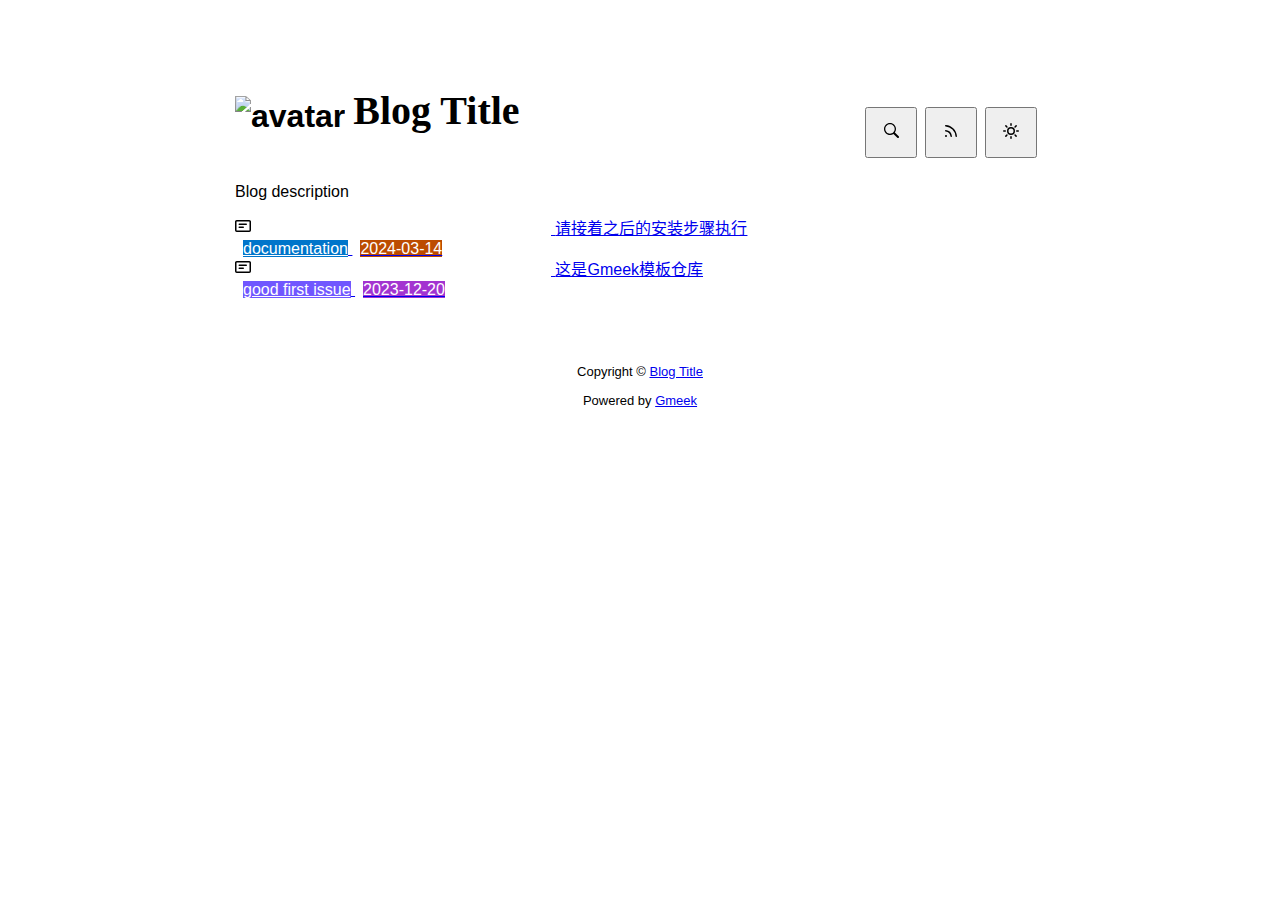
==== docs/index.html @ 093ffe14 "Initial commit" ====
<!DOCTYPE html>
<html data-color-mode="light" data-dark-theme="dark" data-light-theme="light" lang="zh-CN">
<head>
    <meta content="text/html; charset=utf-8" http-equiv="content-type" />
    <meta name="viewport" content="width=device-width,initial-scale=1.0">
    <meta http-equiv="X-UA-Compatible" content="IE=edge">
    <link href="//cdn.staticfile.org/Primer/21.0.7/primer.css" rel="stylesheet" />
    <link rel="icon" href="https://github.githubassets.com/favicons/favicon.svg">
    <script>
        if(localStorage.getItem("meek_theme")==null){}
        else if(localStorage.getItem("meek_theme")=="dark"){document.getElementsByTagName("html")[0].attributes.getNamedItem("data-color-mode").value="dark";}
        else if(localStorage.getItem("meek_theme")=="light"){document.getElementsByTagName("html")[0].attributes.getNamedItem("data-color-mode").value="light";}
    </script>
    
<meta name="description" content="Blog description">
<title>Blog Title</title>

</head>
<style>
body{box-sizing: border-box;min-width: 200px;max-width: 900px;margin: 20px auto;padding: 45px;font-size: 16px;font-family: sans-serif;line-height: 1.25;}
#header{display:flex;padding-bottom:8px;border-bottom: 1px solid var(--borderColor-muted, var(--color-border-muted));margin-bottom: 16px;}
#footer {margin-top:64px; text-align: center;font-size: small;}

</style>

<style>
.avatar {transition: 0.8s;width:64px;height:64px;object-fit: cover;}
.avatar:hover{transform: scale(1.15) rotate(360deg);}
#header h1 a{color:inherit;text-decoration:none;vertical-align: bottom;font-size:40px;font-family:Monaco;margin-left:8px;}
.title-right{display:flex;margin:auto 0 0 auto;}
.title-right button{margin-right:8px;padding:16px;}
.title-right .circle{padding: 14px 16px;}

.SideNav{min-width: 360px;}
.SideNav-icon{margin-right: 16px}
.SideNav-item .Label{color: #fff;margin-left:8px;}
.d-flex{min-width:0;}
.listTitle{overflow:hidden;white-space:nowrap;text-overflow: ellipsis;max-width: 100%;}
.listLabels{white-space:nowrap;}
.listLabels object{max-height:16px;max-width:24px;}

@media (max-width: 600px) {
    body {padding: 8px;}
    .avatar {width:40px;height:40px;}
    .blogTitle{display:none;}
    #buttonRSS{display:none;}
    .LabelTime{display:none;}
}
</style>


<body>
    <div id="header">
<h1>
    <img src="https://github.githubassets.com/favicons/favicon.svg" class="avatar circle" id="avatarImg" alt="avatar"><a class="blogTitle">Blog Title</a></h1>
<div class="title-right">
    <a href="https://Meekdai.github.io/Gmeek-template/tag.html"><button id="buttonSearch" class="btn btn-invisible circle" title="搜索">
        <svg class="octicon" width="16" height="16" >
            <path id="pathSearch" fill-rule="evenodd"></path>
        </svg>
    </button></a>
    
    <a href="https://Meekdai.github.io/Gmeek-template/rss.xml" target="_blank"><button id="buttonRSS" class="btn btn-invisible circle" title="RSS">
        <svg class="octicon" width="16" height="16" >
            <path id="pathRSS" fill-rule="evenodd"></path>
        </svg>
    </button></a>
    <button class="btn btn-invisible circle" onclick="modeSwitch()" title="切换主题">
        <svg class="octicon" width="16" height="16" >
            <path id="themeSwitch" fill-rule="evenodd"></path>
        </svg>
    </button>
</div>
</div>
    <div id="content">
<div style="margin-bottom: 16px;">Blog description</div>
<nav class="SideNav border">
<a class="SideNav-item d-flex flex-items-center flex-justify-between" href="post/qing-jie-zhao-zhi-hou-de-an-zhuang-bu-zou-zhi-xing.html">
    <div class="d-flex flex-items-center">
        <svg class="SideNav-icon octicon" style="witdh:16px;height:16px"><path class="svgTop0" d=""></path>
        </svg>
        <span class="listTitle">请接着之后的安装步骤执行</span>
    </div>
    <div class="listLabels">
        
        <span class="Label LabelName" style="background-color:#0075ca"><object><a style="color:#fff" href="https://Meekdai.github.io/Gmeek-template/tag.html#documentation">documentation</a></object></span>
        <span class="Label LabelTime" style="background-color:#bc4c00">2024-03-14</span>
    </div>
</a><a class="SideNav-item d-flex flex-items-center flex-justify-between" href="post/zhe-shi-Gmeek-mo-ban-cang-ku.html">
    <div class="d-flex flex-items-center">
        <svg class="SideNav-icon octicon" style="witdh:16px;height:16px"><path class="svgTop0" d=""></path>
        </svg>
        <span class="listTitle">这是Gmeek模板仓库</span>
    </div>
    <div class="listLabels">
        
        <span class="Label LabelName" style="background-color:#7057ff"><object><a style="color:#fff" href="https://Meekdai.github.io/Gmeek-template/tag.html#good first issue">good first issue</a></object></span>
        <span class="Label LabelTime" style="background-color:#A333D0">2023-12-20</span>
    </div>
</a>
</nav>
</div>
    <div id="footer">Copyright © <span id="year"></span><a href="https://Meekdai.github.io/Gmeek-template"> Blog Title </a>
<p>
<span id="runday"></span>Powered by <a href="https://meekdai.com/Gmeek.html" target="_blank">Gmeek</a>
</p>

<script>
if(""!=""){
    var now=new Date();
    var startSite=new Date("");
    var diff=now.getTime()-startSite.getTime();
    var diffDay=Math.floor(diff/(1000*60*60*24));
    document.getElementById("year").innerHTML=now.getFullYear();
    if(""!=""){document.getElementById("runday").innerHTML=" • "+"网站运行"+diffDay+"天"+" • ";}
    else{document.getElementById("runday").innerHTML="网站运行"+diffDay+"天"+" • ";}
}
</script>
</div>
</body>
<script>
var IconList={'post': 'M0 3.75C0 2.784.784 2 1.75 2h12.5c.966 0 1.75.784 1.75 1.75v8.5A1.75 1.75 0 0 1 14.25 14H1.75A1.75 1.75 0 0 1 0 12.25Zm1.75-.25a.25.25 0 0 0-.25.25v8.5c0 .138.112.25.25.25h12.5a.25.25 0 0 0 .25-.25v-8.5a.25.25 0 0 0-.25-.25ZM3.5 6.25a.75.75 0 0 1 .75-.75h7a.75.75 0 0 1 0 1.5h-7a.75.75 0 0 1-.75-.75Zm.75 2.25h4a.75.75 0 0 1 0 1.5h-4a.75.75 0 0 1 0-1.5Z', 'link': 'm7.775 3.275 1.25-1.25a3.5 3.5 0 1 1 4.95 4.95l-2.5 2.5a3.5 3.5 0 0 1-4.95 0 .751.751 0 0 1 .018-1.042.751.751 0 0 1 1.042-.018 1.998 1.998 0 0 0 2.83 0l2.5-2.5a2.002 2.002 0 0 0-2.83-2.83l-1.25 1.25a.751.751 0 0 1-1.042-.018.751.751 0 0 1-.018-1.042Zm-4.69 9.64a1.998 1.998 0 0 0 2.83 0l1.25-1.25a.751.751 0 0 1 1.042.018.751.751 0 0 1 .018 1.042l-1.25 1.25a3.5 3.5 0 1 1-4.95-4.95l2.5-2.5a3.5 3.5 0 0 1 4.95 0 .751.751 0 0 1-.018 1.042.751.751 0 0 1-1.042.018 1.998 1.998 0 0 0-2.83 0l-2.5 2.5a1.998 1.998 0 0 0 0 2.83Z', 'about': 'M10.561 8.073a6.005 6.005 0 0 1 3.432 5.142.75.75 0 1 1-1.498.07 4.5 4.5 0 0 0-8.99 0 .75.75 0 0 1-1.498-.07 6.004 6.004 0 0 1 3.431-5.142 3.999 3.999 0 1 1 5.123 0ZM10.5 5a2.5 2.5 0 1 0-5 0 2.5 2.5 0 0 0 5 0Z', 'sun': 'M8 10.5a2.5 2.5 0 100-5 2.5 2.5 0 000 5zM8 12a4 4 0 100-8 4 4 0 000 8zM8 0a.75.75 0 01.75.75v1.5a.75.75 0 01-1.5 0V.75A.75.75 0 018 0zm0 13a.75.75 0 01.75.75v1.5a.75.75 0 01-1.5 0v-1.5A.75.75 0 018 13zM2.343 2.343a.75.75 0 011.061 0l1.06 1.061a.75.75 0 01-1.06 1.06l-1.06-1.06a.75.75 0 010-1.06zm9.193 9.193a.75.75 0 011.06 0l1.061 1.06a.75.75 0 01-1.06 1.061l-1.061-1.06a.75.75 0 010-1.061zM16 8a.75.75 0 01-.75.75h-1.5a.75.75 0 010-1.5h1.5A.75.75 0 0116 8zM3 8a.75.75 0 01-.75.75H.75a.75.75 0 010-1.5h1.5A.75.75 0 013 8zm10.657-5.657a.75.75 0 010 1.061l-1.061 1.06a.75.75 0 11-1.06-1.06l1.06-1.06a.75.75 0 011.06 0zm-9.193 9.193a.75.75 0 010 1.06l-1.06 1.061a.75.75 0 11-1.061-1.06l1.06-1.061a.75.75 0 011.061 0z', 'moon': 'M9.598 1.591a.75.75 0 01.785-.175 7 7 0 11-8.967 8.967.75.75 0 01.961-.96 5.5 5.5 0 007.046-7.046.75.75 0 01.175-.786zm1.616 1.945a7 7 0 01-7.678 7.678 5.5 5.5 0 107.678-7.678z', 'search': 'M15.7 13.3l-3.81-3.83A5.93 5.93 0 0 0 13 6c0-3.31-2.69-6-6-6S1 2.69 1 6s2.69 6 6 6c1.3 0 2.48-.41 3.47-1.11l3.83 3.81c.19.2.45.3.7.3.25 0 .52-.09.7-.3a.996.996 0 0 0 0-1.41v.01zM7 10.7c-2.59 0-4.7-2.11-4.7-4.7 0-2.59 2.11-4.7 4.7-4.7 2.59 0 4.7 2.11 4.7 4.7 0 2.59-2.11 4.7-4.7 4.7z', 'rss': 'M2.002 2.725a.75.75 0 0 1 .797-.699C8.79 2.42 13.58 7.21 13.974 13.201a.75.75 0 0 1-1.497.098 10.502 10.502 0 0 0-9.776-9.776.747.747 0 0 1-.7-.798ZM2.84 7.05h-.002a7.002 7.002 0 0 1 6.113 6.111.75.75 0 0 1-1.49.178 5.503 5.503 0 0 0-4.8-4.8.75.75 0 0 1 .179-1.489ZM2 13a1 1 0 1 1 2 0 1 1 0 0 1-2 0Z', 'upload': 'M2.75 14A1.75 1.75 0 0 1 1 12.25v-2.5a.75.75 0 0 1 1.5 0v2.5c0 .138.112.25.25.25h10.5a.25.25 0 0 0 .25-.25v-2.5a.75.75 0 0 1 1.5 0v2.5A1.75 1.75 0 0 1 13.25 14Z M11.78 4.72a.749.749 0 1 1-1.06 1.06L8.75 3.811V9.5a.75.75 0 0 1-1.5 0V3.811L5.28 5.78a.749.749 0 1 1-1.06-1.06l3.25-3.25a.749.749 0 0 1 1.06 0l3.25 3.25Z', 'github': 'M8 0c4.42 0 8 3.58 8 8a8.013 8.013 0 0 1-5.45 7.59c-.4.08-.55-.17-.55-.38 0-.27.01-1.13.01-2.2 0-.75-.25-1.23-.54-1.48 1.78-.2 3.65-.88 3.65-3.95 0-.88-.31-1.59-.82-2.15.08-.2.36-1.02-.08-2.12 0 0-.67-.22-2.2.82-.64-.18-1.32-.27-2-.27-.68 0-1.36.09-2 .27-1.53-1.03-2.2-.82-2.2-.82-.44 1.1-.16 1.92-.08 2.12-.51.56-.82 1.28-.82 2.15 0 3.06 1.86 3.75 3.64 3.95-.23.2-.44.55-.51 1.07-.46.21-1.61.55-2.33-.66-.15-.24-.6-.83-1.23-.82-.67.01-.27.38.01.53.34.19.73.9.82 1.13.16.45.68 1.31 2.69.94 0 .67.01 1.3.01 1.49 0 .21-.15.45-.55.38A7.995 7.995 0 0 1 0 8c0-4.42 3.58-8 8-8Z', 'home': 'M6.906.664a1.749 1.749 0 0 1 2.187 0l5.25 4.2c.415.332.657.835.657 1.367v7.019A1.75 1.75 0 0 1 13.25 15h-3.5a.75.75 0 0 1-.75-.75V9H7v5.25a.75.75 0 0 1-.75.75h-3.5A1.75 1.75 0 0 1 1 13.25V6.23c0-.531.242-1.034.657-1.366l5.25-4.2Zm1.25 1.171a.25.25 0 0 0-.312 0l-5.25 4.2a.25.25 0 0 0-.094.196v7.019c0 .138.112.25.25.25H5.5V8.25a.75.75 0 0 1 .75-.75h3.5a.75.75 0 0 1 .75.75v5.25h2.75a.25.25 0 0 0 .25-.25V6.23a.25.25 0 0 0-.094-.195Z'};
var utterancesLoad=0;
if(localStorage.getItem("meek_theme")==null){localStorage.setItem("meek_theme","light");changeLight();}
else if(localStorage.getItem("meek_theme")=="dark"){changeDark();}
else if(localStorage.getItem("meek_theme")=="light"){changeLight();}

function changeDark(){
    document.getElementsByTagName("html")[0].attributes.getNamedItem("data-color-mode").value="dark";
    document.getElementById("themeSwitch").setAttribute("d",value=IconList["moon"]);
    document.getElementById("themeSwitch").parentNode.style.color="#00f0ff";
    if(utterancesLoad==1){utterancesTheme("dark-blue");}
}
function changeLight(){
    document.getElementsByTagName("html")[0].attributes.getNamedItem("data-color-mode").value="light";
    document.getElementById("themeSwitch").setAttribute("d",value=IconList["sun"]);
    document.getElementById("themeSwitch").parentNode.style.color="#ff5000";
    if(utterancesLoad==1){utterancesTheme("github-light");}
}
function modeSwitch(){
    if(document.getElementsByTagName("html")[0].attributes[0].value=="light"){changeDark();localStorage.setItem("meek_theme","dark");}
    else{changeLight();localStorage.setItem("meek_theme","light");}
}
function utterancesTheme(theme){
    const message = {type: 'set-theme',theme: theme};
    const iframe = document.getElementsByClassName('utterances-frame')[0];
    iframe.contentWindow.postMessage(message, 'https://utteranc.es');
}

console.log("\n %c Gmeek last %c https://github.com/Meekdai/Gmeek \n\n", "color: #fff; background-image: linear-gradient(90deg, rgb(47, 172, 178) 0%, rgb(45, 190, 96) 100%); padding:5px 1px;", "background-image: linear-gradient(90deg, rgb(45, 190, 96) 0%, rgb(255, 255, 255) 100%); padding:5px 0;");
</script>

<script>
document.getElementById("pathSearch").setAttribute("d",IconList["search"]);
document.getElementById("pathRSS").setAttribute("d",IconList["rss"]);
iconTOP=document.getElementsByClassName("svgTop1");
iconPost=document.getElementsByClassName("svgTop0");
for(var i=0;i<iconTOP.length;i++){
    iconTOP[i].setAttribute("d",IconList["upload"]);
    iconTOP[i].parentNode.style.color="red";
}
for(var i=0;i<iconPost.length;i++){
    iconPost[i].setAttribute("d",IconList["post"]);
}


</script>

</html>
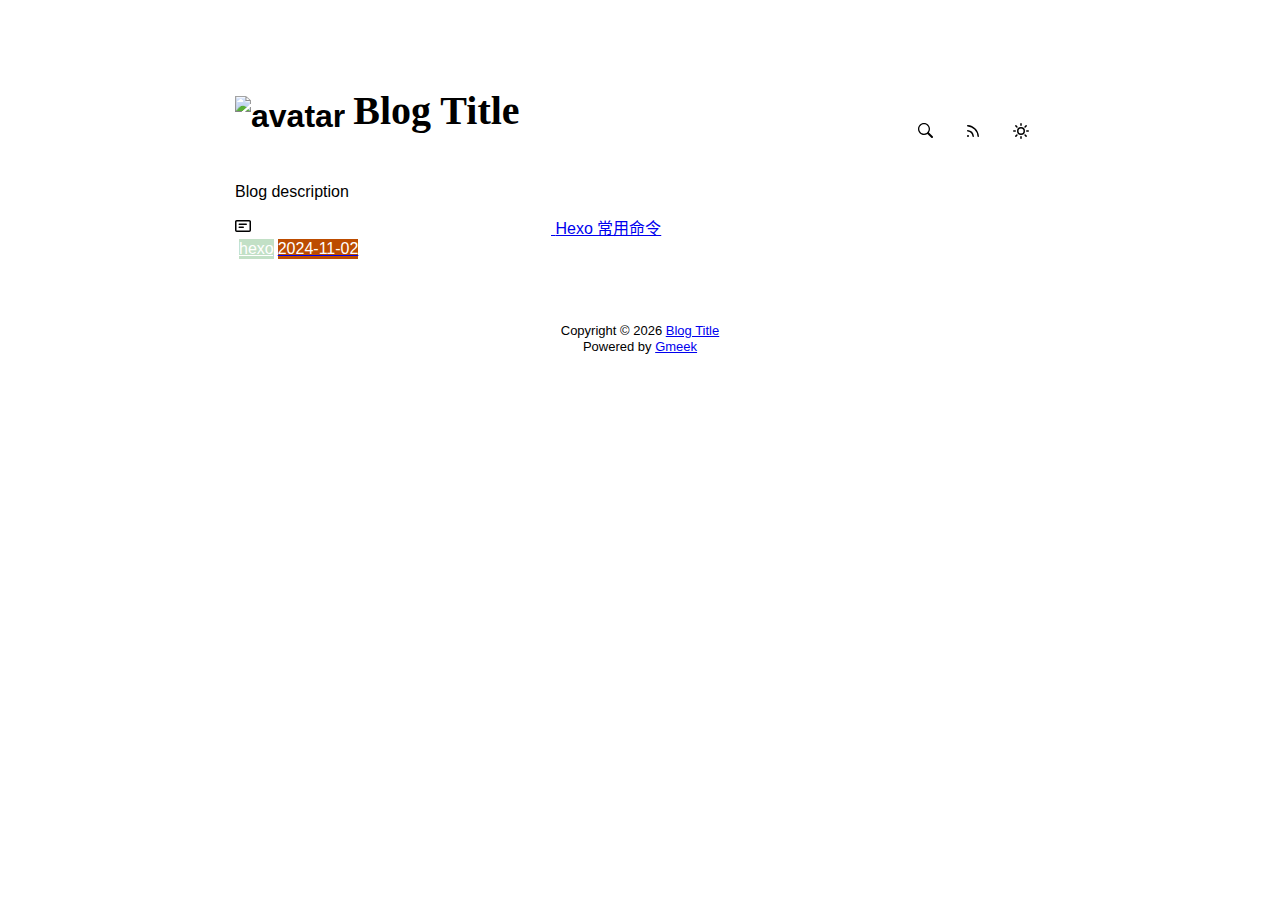
==== commit b4765e9d: "🎉auto update by Gmeek action" ====
--- a/docs/index.html
+++ b/docs/index.html
@@ -4,15 +4,18 @@
     <meta content="text/html; charset=utf-8" http-equiv="content-type" />
     <meta name="viewport" content="width=device-width,initial-scale=1.0">
     <meta http-equiv="X-UA-Compatible" content="IE=edge">
-    <link href="//cdn.staticfile.org/Primer/21.0.7/primer.css" rel="stylesheet" />
-    <link rel="icon" href="https://github.githubassets.com/favicons/favicon.svg">
-    <script>
-        if(localStorage.getItem("meek_theme")==null){}
-        else if(localStorage.getItem("meek_theme")=="dark"){document.getElementsByTagName("html")[0].attributes.getNamedItem("data-color-mode").value="dark";}
-        else if(localStorage.getItem("meek_theme")=="light"){document.getElementsByTagName("html")[0].attributes.getNamedItem("data-color-mode").value="light";}
+    <link href='https://mirrors.sustech.edu.cn/cdnjs/ajax/libs/Primer/21.0.7/primer.css' rel='stylesheet' />
+    
+    <link rel="icon" href="https://github.githubassets.com/favicons/favicon.svg"><script>
+        let theme = localStorage.getItem("meek_theme") || "light";
+        document.documentElement.setAttribute("data-color-mode", theme);
     </script>
-    
 <meta name="description" content="Blog description">
+<meta property="og:title" content="Blog Title">
+<meta property="og:description" content="Blog description">
+<meta property="og:type" content="blog">
+<meta property="og:url" content="https://TWO-ICE.github.io">
+<meta property="og:image" content="https://github.githubassets.com/favicons/favicon.svg">
 <title>Blog Title</title>
 
 </head>
@@ -33,10 +36,10 @@
 
 .SideNav{min-width: 360px;}
 .SideNav-icon{margin-right: 16px}
-.SideNav-item .Label{color: #fff;margin-left:8px;}
+.SideNav-item .Label{color: #fff;margin-left:4px;}
 .d-flex{min-width:0;}
 .listTitle{overflow:hidden;white-space:nowrap;text-overflow: ellipsis;max-width: 100%;}
-.listLabels{white-space:nowrap;}
+.listLabels{white-space:nowrap;display:flex;}
 .listLabels object{max-height:16px;max-width:24px;}
 
 @media (max-width: 600px) {
@@ -49,105 +52,95 @@
 </style>
 
 
+
 <body>
     <div id="header">
 <h1>
     <img src="https://github.githubassets.com/favicons/favicon.svg" class="avatar circle" id="avatarImg" alt="avatar"><a class="blogTitle">Blog Title</a></h1>
 <div class="title-right">
-    <a href="https://Meekdai.github.io/Gmeek-template/tag.html"><button id="buttonSearch" class="btn btn-invisible circle" title="搜索">
+    <a href="https://TWO-ICE.github.io/tag.html" id="buttonSearch" class="btn btn-invisible circle" title="搜索">
         <svg class="octicon" width="16" height="16" >
             <path id="pathSearch" fill-rule="evenodd"></path>
         </svg>
-    </button></a>
+    </a>
     
-    <a href="https://Meekdai.github.io/Gmeek-template/rss.xml" target="_blank"><button id="buttonRSS" class="btn btn-invisible circle" title="RSS">
+    
+    <a href="https://TWO-ICE.github.io/rss.xml" target="_blank" id="buttonRSS" class="btn btn-invisible circle" title="RSS">
         <svg class="octicon" width="16" height="16" >
             <path id="pathRSS" fill-rule="evenodd"></path>
         </svg>
-    </button></a>
-    <button class="btn btn-invisible circle" onclick="modeSwitch()" title="切换主题">
+    </a>
+    <a class="btn btn-invisible circle" onclick="modeSwitch()" title="切换主题">
         <svg class="octicon" width="16" height="16" >
             <path id="themeSwitch" fill-rule="evenodd"></path>
         </svg>
-    </button>
+    </a>
 </div>
 </div>
     <div id="content">
 <div style="margin-bottom: 16px;">Blog description</div>
 <nav class="SideNav border">
-<a class="SideNav-item d-flex flex-items-center flex-justify-between" href="post/qing-jie-zhao-zhi-hou-de-an-zhuang-bu-zou-zhi-xing.html">
+<a class="SideNav-item d-flex flex-items-center flex-justify-between" href="post/Hexo%20-chang-yong-ming-ling.html">
     <div class="d-flex flex-items-center">
         <svg class="SideNav-icon octicon" style="witdh:16px;height:16px"><path class="svgTop0" d=""></path>
         </svg>
-        <span class="listTitle">请接着之后的安装步骤执行</span>
+        <span class="listTitle">Hexo 常用命令</span>
     </div>
     <div class="listLabels">
         
-        <span class="Label LabelName" style="background-color:#0075ca"><object><a style="color:#fff" href="https://Meekdai.github.io/Gmeek-template/tag.html#documentation">documentation</a></object></span>
-        <span class="Label LabelTime" style="background-color:#bc4c00">2024-03-14</span>
-    </div>
-</a><a class="SideNav-item d-flex flex-items-center flex-justify-between" href="post/zhe-shi-Gmeek-mo-ban-cang-ku.html">
-    <div class="d-flex flex-items-center">
-        <svg class="SideNav-icon octicon" style="witdh:16px;height:16px"><path class="svgTop0" d=""></path>
-        </svg>
-        <span class="listTitle">这是Gmeek模板仓库</span>
-    </div>
-    <div class="listLabels">
-        
-        <span class="Label LabelName" style="background-color:#7057ff"><object><a style="color:#fff" href="https://Meekdai.github.io/Gmeek-template/tag.html#good first issue">good first issue</a></object></span>
-        <span class="Label LabelTime" style="background-color:#A333D0">2023-12-20</span>
+        <span class="Label LabelName" style="background-color:#c2e0c6"><object><a style="color:#fff" href="tag.html#hexo">hexo</a></object></span>
+        <span class="Label LabelTime" style="background-color:#bc4c00">2024-11-02</span>
     </div>
 </a>
 </nav>
 </div>
-    <div id="footer">Copyright © <span id="year"></span><a href="https://Meekdai.github.io/Gmeek-template"> Blog Title </a>
-<p>
-<span id="runday"></span>Powered by <a href="https://meekdai.com/Gmeek.html" target="_blank">Gmeek</a>
-</p>
+    <div id="footer"><div id="footer1">Copyright © <span id="copyrightYear"></span> <a href="https://TWO-ICE.github.io">Blog Title</a></div>
+<div id="footer2">
+    <span id="runday"></span><span>Powered by <a href="https://meekdai.com/Gmeek.html" target="_blank">Gmeek</a></span>
+</div>
 
 <script>
+var now=new Date();
+document.getElementById("copyrightYear").innerHTML=now.getFullYear();
+
 if(""!=""){
-    var now=new Date();
     var startSite=new Date("");
     var diff=now.getTime()-startSite.getTime();
     var diffDay=Math.floor(diff/(1000*60*60*24));
-    document.getElementById("year").innerHTML=now.getFullYear();
-    if(""!=""){document.getElementById("runday").innerHTML=" • "+"网站运行"+diffDay+"天"+" • ";}
-    else{document.getElementById("runday").innerHTML="网站运行"+diffDay+"天"+" • ";}
+    document.getElementById("runday").innerHTML="网站运行"+diffDay+"天"+" • ";
 }
-</script>
-</div>
+</script></div>
 </body>
 <script>
-var IconList={'post': 'M0 3.75C0 2.784.784 2 1.75 2h12.5c.966 0 1.75.784 1.75 1.75v8.5A1.75 1.75 0 0 1 14.25 14H1.75A1.75 1.75 0 0 1 0 12.25Zm1.75-.25a.25.25 0 0 0-.25.25v8.5c0 .138.112.25.25.25h12.5a.25.25 0 0 0 .25-.25v-8.5a.25.25 0 0 0-.25-.25ZM3.5 6.25a.75.75 0 0 1 .75-.75h7a.75.75 0 0 1 0 1.5h-7a.75.75 0 0 1-.75-.75Zm.75 2.25h4a.75.75 0 0 1 0 1.5h-4a.75.75 0 0 1 0-1.5Z', 'link': 'm7.775 3.275 1.25-1.25a3.5 3.5 0 1 1 4.95 4.95l-2.5 2.5a3.5 3.5 0 0 1-4.95 0 .751.751 0 0 1 .018-1.042.751.751 0 0 1 1.042-.018 1.998 1.998 0 0 0 2.83 0l2.5-2.5a2.002 2.002 0 0 0-2.83-2.83l-1.25 1.25a.751.751 0 0 1-1.042-.018.751.751 0 0 1-.018-1.042Zm-4.69 9.64a1.998 1.998 0 0 0 2.83 0l1.25-1.25a.751.751 0 0 1 1.042.018.751.751 0 0 1 .018 1.042l-1.25 1.25a3.5 3.5 0 1 1-4.95-4.95l2.5-2.5a3.5 3.5 0 0 1 4.95 0 .751.751 0 0 1-.018 1.042.751.751 0 0 1-1.042.018 1.998 1.998 0 0 0-2.83 0l-2.5 2.5a1.998 1.998 0 0 0 0 2.83Z', 'about': 'M10.561 8.073a6.005 6.005 0 0 1 3.432 5.142.75.75 0 1 1-1.498.07 4.5 4.5 0 0 0-8.99 0 .75.75 0 0 1-1.498-.07 6.004 6.004 0 0 1 3.431-5.142 3.999 3.999 0 1 1 5.123 0ZM10.5 5a2.5 2.5 0 1 0-5 0 2.5 2.5 0 0 0 5 0Z', 'sun': 'M8 10.5a2.5 2.5 0 100-5 2.5 2.5 0 000 5zM8 12a4 4 0 100-8 4 4 0 000 8zM8 0a.75.75 0 01.75.75v1.5a.75.75 0 01-1.5 0V.75A.75.75 0 018 0zm0 13a.75.75 0 01.75.75v1.5a.75.75 0 01-1.5 0v-1.5A.75.75 0 018 13zM2.343 2.343a.75.75 0 011.061 0l1.06 1.061a.75.75 0 01-1.06 1.06l-1.06-1.06a.75.75 0 010-1.06zm9.193 9.193a.75.75 0 011.06 0l1.061 1.06a.75.75 0 01-1.06 1.061l-1.061-1.06a.75.75 0 010-1.061zM16 8a.75.75 0 01-.75.75h-1.5a.75.75 0 010-1.5h1.5A.75.75 0 0116 8zM3 8a.75.75 0 01-.75.75H.75a.75.75 0 010-1.5h1.5A.75.75 0 013 8zm10.657-5.657a.75.75 0 010 1.061l-1.061 1.06a.75.75 0 11-1.06-1.06l1.06-1.06a.75.75 0 011.06 0zm-9.193 9.193a.75.75 0 010 1.06l-1.06 1.061a.75.75 0 11-1.061-1.06l1.06-1.061a.75.75 0 011.061 0z', 'moon': 'M9.598 1.591a.75.75 0 01.785-.175 7 7 0 11-8.967 8.967.75.75 0 01.961-.96 5.5 5.5 0 007.046-7.046.75.75 0 01.175-.786zm1.616 1.945a7 7 0 01-7.678 7.678 5.5 5.5 0 107.678-7.678z', 'search': 'M15.7 13.3l-3.81-3.83A5.93 5.93 0 0 0 13 6c0-3.31-2.69-6-6-6S1 2.69 1 6s2.69 6 6 6c1.3 0 2.48-.41 3.47-1.11l3.83 3.81c.19.2.45.3.7.3.25 0 .52-.09.7-.3a.996.996 0 0 0 0-1.41v.01zM7 10.7c-2.59 0-4.7-2.11-4.7-4.7 0-2.59 2.11-4.7 4.7-4.7 2.59 0 4.7 2.11 4.7 4.7 0 2.59-2.11 4.7-4.7 4.7z', 'rss': 'M2.002 2.725a.75.75 0 0 1 .797-.699C8.79 2.42 13.58 7.21 13.974 13.201a.75.75 0 0 1-1.497.098 10.502 10.502 0 0 0-9.776-9.776.747.747 0 0 1-.7-.798ZM2.84 7.05h-.002a7.002 7.002 0 0 1 6.113 6.111.75.75 0 0 1-1.49.178 5.503 5.503 0 0 0-4.8-4.8.75.75 0 0 1 .179-1.489ZM2 13a1 1 0 1 1 2 0 1 1 0 0 1-2 0Z', 'upload': 'M2.75 14A1.75 1.75 0 0 1 1 12.25v-2.5a.75.75 0 0 1 1.5 0v2.5c0 .138.112.25.25.25h10.5a.25.25 0 0 0 .25-.25v-2.5a.75.75 0 0 1 1.5 0v2.5A1.75 1.75 0 0 1 13.25 14Z M11.78 4.72a.749.749 0 1 1-1.06 1.06L8.75 3.811V9.5a.75.75 0 0 1-1.5 0V3.811L5.28 5.78a.749.749 0 1 1-1.06-1.06l3.25-3.25a.749.749 0 0 1 1.06 0l3.25 3.25Z', 'github': 'M8 0c4.42 0 8 3.58 8 8a8.013 8.013 0 0 1-5.45 7.59c-.4.08-.55-.17-.55-.38 0-.27.01-1.13.01-2.2 0-.75-.25-1.23-.54-1.48 1.78-.2 3.65-.88 3.65-3.95 0-.88-.31-1.59-.82-2.15.08-.2.36-1.02-.08-2.12 0 0-.67-.22-2.2.82-.64-.18-1.32-.27-2-.27-.68 0-1.36.09-2 .27-1.53-1.03-2.2-.82-2.2-.82-.44 1.1-.16 1.92-.08 2.12-.51.56-.82 1.28-.82 2.15 0 3.06 1.86 3.75 3.64 3.95-.23.2-.44.55-.51 1.07-.46.21-1.61.55-2.33-.66-.15-.24-.6-.83-1.23-.82-.67.01-.27.38.01.53.34.19.73.9.82 1.13.16.45.68 1.31 2.69.94 0 .67.01 1.3.01 1.49 0 .21-.15.45-.55.38A7.995 7.995 0 0 1 0 8c0-4.42 3.58-8 8-8Z', 'home': 'M6.906.664a1.749 1.749 0 0 1 2.187 0l5.25 4.2c.415.332.657.835.657 1.367v7.019A1.75 1.75 0 0 1 13.25 15h-3.5a.75.75 0 0 1-.75-.75V9H7v5.25a.75.75 0 0 1-.75.75h-3.5A1.75 1.75 0 0 1 1 13.25V6.23c0-.531.242-1.034.657-1.366l5.25-4.2Zm1.25 1.171a.25.25 0 0 0-.312 0l-5.25 4.2a.25.25 0 0 0-.094.196v7.019c0 .138.112.25.25.25H5.5V8.25a.75.75 0 0 1 .75-.75h3.5a.75.75 0 0 1 .75.75v5.25h2.75a.25.25 0 0 0 .25-.25V6.23a.25.25 0 0 0-.094-.195Z'};
+var IconList={'sun': 'M8 10.5a2.5 2.5 0 100-5 2.5 2.5 0 000 5zM8 12a4 4 0 100-8 4 4 0 000 8zM8 0a.75.75 0 01.75.75v1.5a.75.75 0 01-1.5 0V.75A.75.75 0 018 0zm0 13a.75.75 0 01.75.75v1.5a.75.75 0 01-1.5 0v-1.5A.75.75 0 018 13zM2.343 2.343a.75.75 0 011.061 0l1.06 1.061a.75.75 0 01-1.06 1.06l-1.06-1.06a.75.75 0 010-1.06zm9.193 9.193a.75.75 0 011.06 0l1.061 1.06a.75.75 0 01-1.06 1.061l-1.061-1.06a.75.75 0 010-1.061zM16 8a.75.75 0 01-.75.75h-1.5a.75.75 0 010-1.5h1.5A.75.75 0 0116 8zM3 8a.75.75 0 01-.75.75H.75a.75.75 0 010-1.5h1.5A.75.75 0 013 8zm10.657-5.657a.75.75 0 010 1.061l-1.061 1.06a.75.75 0 11-1.06-1.06l1.06-1.06a.75.75 0 011.06 0zm-9.193 9.193a.75.75 0 010 1.06l-1.06 1.061a.75.75 0 11-1.061-1.06l1.06-1.061a.75.75 0 011.061 0z', 'moon': 'M9.598 1.591a.75.75 0 01.785-.175 7 7 0 11-8.967 8.967.75.75 0 01.961-.96 5.5 5.5 0 007.046-7.046.75.75 0 01.175-.786zm1.616 1.945a7 7 0 01-7.678 7.678 5.5 5.5 0 107.678-7.678z', 'sync': 'M1.705 8.005a.75.75 0 0 1 .834.656 5.5 5.5 0 0 0 9.592 2.97l-1.204-1.204a.25.25 0 0 1 .177-.427h3.646a.25.25 0 0 1 .25.25v3.646a.25.25 0 0 1-.427.177l-1.38-1.38A7.002 7.002 0 0 1 1.05 8.84a.75.75 0 0 1 .656-.834ZM8 2.5a5.487 5.487 0 0 0-4.131 1.869l1.204 1.204A.25.25 0 0 1 4.896 6H1.25A.25.25 0 0 1 1 5.75V2.104a.25.25 0 0 1 .427-.177l1.38 1.38A7.002 7.002 0 0 1 14.95 7.16a.75.75 0 0 1-1.49.178A5.5 5.5 0 0 0 8 2.5Z', 'search': 'M15.7 13.3l-3.81-3.83A5.93 5.93 0 0 0 13 6c0-3.31-2.69-6-6-6S1 2.69 1 6s2.69 6 6 6c1.3 0 2.48-.41 3.47-1.11l3.83 3.81c.19.2.45.3.7.3.25 0 .52-.09.7-.3a.996.996 0 0 0 0-1.41v.01zM7 10.7c-2.59 0-4.7-2.11-4.7-4.7 0-2.59 2.11-4.7 4.7-4.7 2.59 0 4.7 2.11 4.7 4.7 0 2.59-2.11 4.7-4.7 4.7z', 'rss': 'M2.002 2.725a.75.75 0 0 1 .797-.699C8.79 2.42 13.58 7.21 13.974 13.201a.75.75 0 0 1-1.497.098 10.502 10.502 0 0 0-9.776-9.776.747.747 0 0 1-.7-.798ZM2.84 7.05h-.002a7.002 7.002 0 0 1 6.113 6.111.75.75 0 0 1-1.49.178 5.503 5.503 0 0 0-4.8-4.8.75.75 0 0 1 .179-1.489ZM2 13a1 1 0 1 1 2 0 1 1 0 0 1-2 0Z', 'upload': 'M2.75 14A1.75 1.75 0 0 1 1 12.25v-2.5a.75.75 0 0 1 1.5 0v2.5c0 .138.112.25.25.25h10.5a.25.25 0 0 0 .25-.25v-2.5a.75.75 0 0 1 1.5 0v2.5A1.75 1.75 0 0 1 13.25 14Z M11.78 4.72a.749.749 0 1 1-1.06 1.06L8.75 3.811V9.5a.75.75 0 0 1-1.5 0V3.811L5.28 5.78a.749.749 0 1 1-1.06-1.06l3.25-3.25a.749.749 0 0 1 1.06 0l3.25 3.25Z', 'post': 'M0 3.75C0 2.784.784 2 1.75 2h12.5c.966 0 1.75.784 1.75 1.75v8.5A1.75 1.75 0 0 1 14.25 14H1.75A1.75 1.75 0 0 1 0 12.25Zm1.75-.25a.25.25 0 0 0-.25.25v8.5c0 .138.112.25.25.25h12.5a.25.25 0 0 0 .25-.25v-8.5a.25.25 0 0 0-.25-.25ZM3.5 6.25a.75.75 0 0 1 .75-.75h7a.75.75 0 0 1 0 1.5h-7a.75.75 0 0 1-.75-.75Zm.75 2.25h4a.75.75 0 0 1 0 1.5h-4a.75.75 0 0 1 0-1.5Z'};
 var utterancesLoad=0;
-if(localStorage.getItem("meek_theme")==null){localStorage.setItem("meek_theme","light");changeLight();}
-else if(localStorage.getItem("meek_theme")=="dark"){changeDark();}
-else if(localStorage.getItem("meek_theme")=="light"){changeLight();}
 
-function changeDark(){
-    document.getElementsByTagName("html")[0].attributes.getNamedItem("data-color-mode").value="dark";
-    document.getElementById("themeSwitch").setAttribute("d",value=IconList["moon"]);
-    document.getElementById("themeSwitch").parentNode.style.color="#00f0ff";
-    if(utterancesLoad==1){utterancesTheme("dark-blue");}
-}
-function changeLight(){
-    document.getElementsByTagName("html")[0].attributes.getNamedItem("data-color-mode").value="light";
-    document.getElementById("themeSwitch").setAttribute("d",value=IconList["sun"]);
-    document.getElementById("themeSwitch").parentNode.style.color="#ff5000";
-    if(utterancesLoad==1){utterancesTheme("github-light");}
+let themeSettings={
+    "dark": ["dark","moon","#00f0ff","dark-blue"],
+    "light": ["light","sun","#ff5000","github-light"],
+    "auto": ["auto","sync","","preferred-color-scheme"]
+};
+function changeTheme(mode, icon, color, utheme){
+    document.documentElement.setAttribute("data-color-mode",mode);
+    document.getElementById("themeSwitch").setAttribute("d",value=IconList[icon]);
+    document.getElementById("themeSwitch").parentNode.style.color=color;
+    if(utterancesLoad==1){utterancesTheme(utheme);}
 }
 function modeSwitch(){
-    if(document.getElementsByTagName("html")[0].attributes[0].value=="light"){changeDark();localStorage.setItem("meek_theme","dark");}
-    else{changeLight();localStorage.setItem("meek_theme","light");}
+    let currentMode=document.documentElement.getAttribute('data-color-mode');
+    let newMode = currentMode === "light" ? "dark" : currentMode === "dark" ? "auto" : "light";
+    localStorage.setItem("meek_theme", newMode);
+    if(themeSettings[newMode]){
+        changeTheme(...themeSettings[newMode]);
+    }
 }
 function utterancesTheme(theme){
-    const message = {type: 'set-theme',theme: theme};
-    const iframe = document.getElementsByClassName('utterances-frame')[0];
-    iframe.contentWindow.postMessage(message, 'https://utteranc.es');
+    const message={type:'set-theme',theme: theme};
+    const iframe=document.getElementsByClassName('utterances-frame')[0];
+    iframe.contentWindow.postMessage(message,'https://utteranc.es');
 }
-
-console.log("\n %c Gmeek last %c https://github.com/Meekdai/Gmeek \n\n", "color: #fff; background-image: linear-gradient(90deg, rgb(47, 172, 178) 0%, rgb(45, 190, 96) 100%); padding:5px 1px;", "background-image: linear-gradient(90deg, rgb(45, 190, 96) 0%, rgb(255, 255, 255) 100%); padding:5px 0;");
+if(themeSettings[theme]){changeTheme(...themeSettings[theme]);}
+console.log("\n %c Gmeek last https://github.com/Meekdai/Gmeek \n","padding:5px 0;background:#02d81d;color:#fff");
 </script>
 
 <script>
@@ -164,6 +157,9 @@
 }
 
 
+
+
 </script>
 
+
 </html>
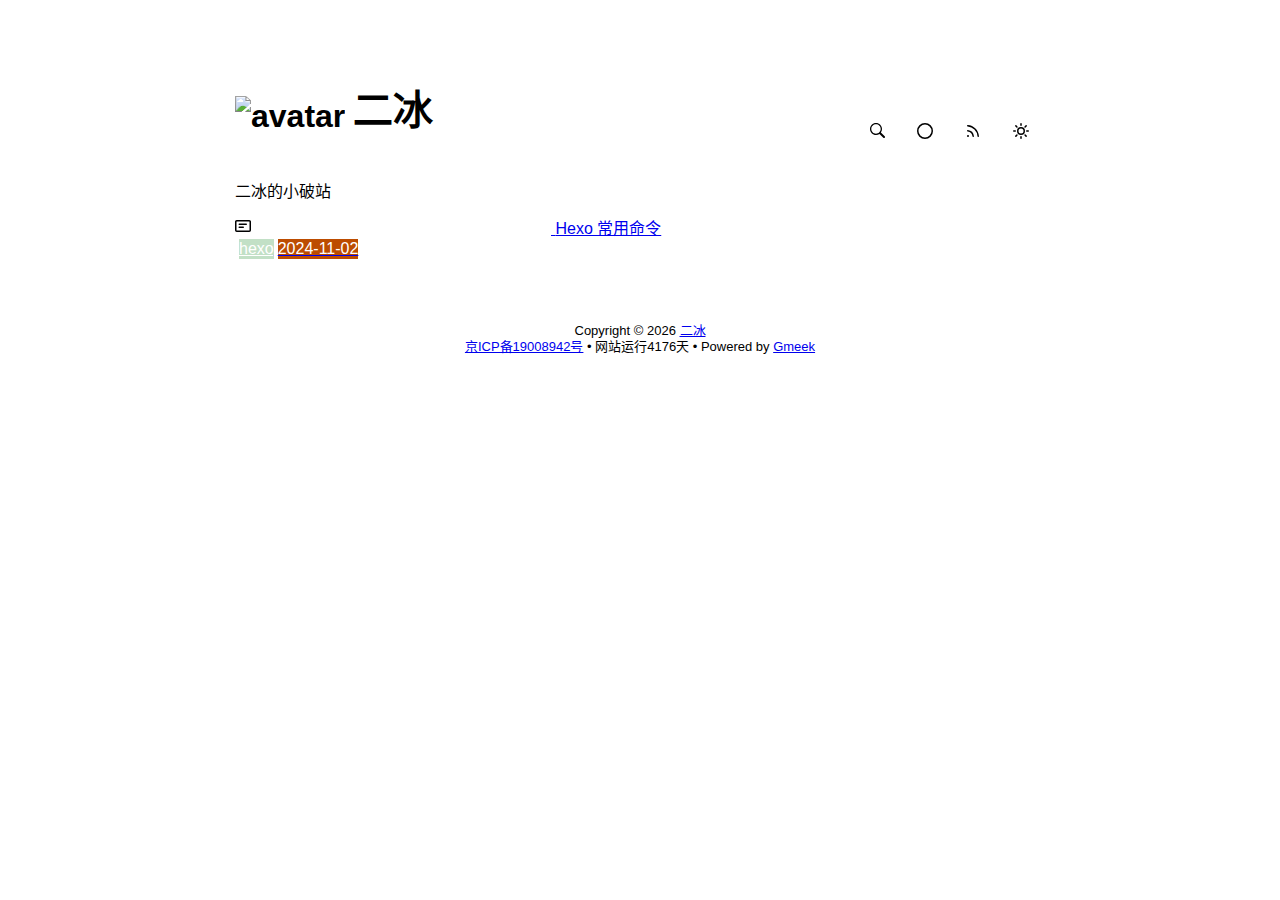
==== commit d4fec78a: "🎉auto update by Gmeek action" ====
--- a/docs/index.html
+++ b/docs/index.html
@@ -1,22 +1,22 @@
 <!DOCTYPE html>
-<html data-color-mode="light" data-dark-theme="dark" data-light-theme="light" lang="zh-CN">
+<html data-color-mode="light" data-dark-theme="dark_colorblind" data-light-theme="light" lang="zh-CN">
 <head>
     <meta content="text/html; charset=utf-8" http-equiv="content-type" />
     <meta name="viewport" content="width=device-width,initial-scale=1.0">
     <meta http-equiv="X-UA-Compatible" content="IE=edge">
     <link href='https://mirrors.sustech.edu.cn/cdnjs/ajax/libs/Primer/21.0.7/primer.css' rel='stylesheet' />
     
-    <link rel="icon" href="https://github.githubassets.com/favicons/favicon.svg"><script>
+    <link rel="icon" href="https://img.twoice.fun:666/i/2024/11/04/二冰-2.jpg"><script>
         let theme = localStorage.getItem("meek_theme") || "light";
         document.documentElement.setAttribute("data-color-mode", theme);
     </script>
-<meta name="description" content="Blog description">
-<meta property="og:title" content="Blog Title">
-<meta property="og:description" content="Blog description">
+<meta name="description" content="二冰的小破站">
+<meta property="og:title" content="二冰">
+<meta property="og:description" content="二冰的小破站">
 <meta property="og:type" content="blog">
-<meta property="og:url" content="https://TWO-ICE.github.io">
-<meta property="og:image" content="https://github.githubassets.com/favicons/favicon.svg">
-<title>Blog Title</title>
+<meta property="og:url" content="https://gmeek.ebeb.fun/">
+<meta property="og:image" content="https://cdn.jsdelivr.net/gh/Meekdai/meekdai.github.io/logo64.jpg">
+<title>二冰</title>
 
 </head>
 <style>
@@ -56,16 +56,20 @@
 <body>
     <div id="header">
 <h1>
-    <img src="https://github.githubassets.com/favicons/favicon.svg" class="avatar circle" id="avatarImg" alt="avatar"><a class="blogTitle">Blog Title</a></h1>
+    <img src="https://img.twoice.fun:666/i/2024/11/04/二冰-2.jpg" class="avatar circle" id="avatarImg" alt="avatar"><a class="blogTitle">二冰</a></h1>
 <div class="title-right">
-    <a href="https://TWO-ICE.github.io/tag.html" id="buttonSearch" class="btn btn-invisible circle" title="搜索">
+    <a href="https://gmeek.ebeb.fun//tag.html" id="buttonSearch" class="btn btn-invisible circle" title="搜索">
         <svg class="octicon" width="16" height="16" >
             <path id="pathSearch" fill-rule="evenodd"></path>
         </svg>
     </a>
+    <a href="https://music.meekdai.com" class="btn btn-invisible circle" title="music" target="_blank">
+        <svg class="octicon" width="16" height="16" >
+            <path id="music" fill-rule="evenodd"></path>
+        </svg>
+    </a>
     
-    
-    <a href="https://TWO-ICE.github.io/rss.xml" target="_blank" id="buttonRSS" class="btn btn-invisible circle" title="RSS">
+    <a href="https://gmeek.ebeb.fun//rss.xml" target="_blank" id="buttonRSS" class="btn btn-invisible circle" title="RSS">
         <svg class="octicon" width="16" height="16" >
             <path id="pathRSS" fill-rule="evenodd"></path>
         </svg>
@@ -78,7 +82,7 @@
 </div>
 </div>
     <div id="content">
-<div style="margin-bottom: 16px;">Blog description</div>
+<div style="margin-bottom: 16px;">二冰的小破站</div>
 <nav class="SideNav border">
 <a class="SideNav-item d-flex flex-items-center flex-justify-between" href="post/Hexo%20-chang-yong-ming-ling.html">
     <div class="d-flex flex-items-center">
@@ -94,8 +98,8 @@
 </a>
 </nav>
 </div>
-    <div id="footer"><div id="footer1">Copyright © <span id="copyrightYear"></span> <a href="https://TWO-ICE.github.io">Blog Title</a></div>
-<div id="footer2">
+    <div id="footer"><div id="footer1">Copyright © <span id="copyrightYear"></span> <a href="https://gmeek.ebeb.fun/">二冰</a></div>
+<div id="footer2"><span id="filingNum"><a href="https://beian.miit.gov.cn/" target="_blank">京ICP备19008942号</a> • </span>
     <span id="runday"></span><span>Powered by <a href="https://meekdai.com/Gmeek.html" target="_blank">Gmeek</a></span>
 </div>
 
@@ -103,8 +107,8 @@
 var now=new Date();
 document.getElementById("copyrightYear").innerHTML=now.getFullYear();
 
-if(""!=""){
-    var startSite=new Date("");
+if("02/16/2015"!=""){
+    var startSite=new Date("02/16/2015");
     var diff=now.getTime()-startSite.getTime();
     var diffDay=Math.floor(diff/(1000*60*60*24));
     document.getElementById("runday").innerHTML="网站运行"+diffDay+"天"+" • ";
@@ -112,7 +116,7 @@
 </script></div>
 </body>
 <script>
-var IconList={'sun': 'M8 10.5a2.5 2.5 0 100-5 2.5 2.5 0 000 5zM8 12a4 4 0 100-8 4 4 0 000 8zM8 0a.75.75 0 01.75.75v1.5a.75.75 0 01-1.5 0V.75A.75.75 0 018 0zm0 13a.75.75 0 01.75.75v1.5a.75.75 0 01-1.5 0v-1.5A.75.75 0 018 13zM2.343 2.343a.75.75 0 011.061 0l1.06 1.061a.75.75 0 01-1.06 1.06l-1.06-1.06a.75.75 0 010-1.06zm9.193 9.193a.75.75 0 011.06 0l1.061 1.06a.75.75 0 01-1.06 1.061l-1.061-1.06a.75.75 0 010-1.061zM16 8a.75.75 0 01-.75.75h-1.5a.75.75 0 010-1.5h1.5A.75.75 0 0116 8zM3 8a.75.75 0 01-.75.75H.75a.75.75 0 010-1.5h1.5A.75.75 0 013 8zm10.657-5.657a.75.75 0 010 1.061l-1.061 1.06a.75.75 0 11-1.06-1.06l1.06-1.06a.75.75 0 011.06 0zm-9.193 9.193a.75.75 0 010 1.06l-1.06 1.061a.75.75 0 11-1.061-1.06l1.06-1.061a.75.75 0 011.061 0z', 'moon': 'M9.598 1.591a.75.75 0 01.785-.175 7 7 0 11-8.967 8.967.75.75 0 01.961-.96 5.5 5.5 0 007.046-7.046.75.75 0 01.175-.786zm1.616 1.945a7 7 0 01-7.678 7.678 5.5 5.5 0 107.678-7.678z', 'sync': 'M1.705 8.005a.75.75 0 0 1 .834.656 5.5 5.5 0 0 0 9.592 2.97l-1.204-1.204a.25.25 0 0 1 .177-.427h3.646a.25.25 0 0 1 .25.25v3.646a.25.25 0 0 1-.427.177l-1.38-1.38A7.002 7.002 0 0 1 1.05 8.84a.75.75 0 0 1 .656-.834ZM8 2.5a5.487 5.487 0 0 0-4.131 1.869l1.204 1.204A.25.25 0 0 1 4.896 6H1.25A.25.25 0 0 1 1 5.75V2.104a.25.25 0 0 1 .427-.177l1.38 1.38A7.002 7.002 0 0 1 14.95 7.16a.75.75 0 0 1-1.49.178A5.5 5.5 0 0 0 8 2.5Z', 'search': 'M15.7 13.3l-3.81-3.83A5.93 5.93 0 0 0 13 6c0-3.31-2.69-6-6-6S1 2.69 1 6s2.69 6 6 6c1.3 0 2.48-.41 3.47-1.11l3.83 3.81c.19.2.45.3.7.3.25 0 .52-.09.7-.3a.996.996 0 0 0 0-1.41v.01zM7 10.7c-2.59 0-4.7-2.11-4.7-4.7 0-2.59 2.11-4.7 4.7-4.7 2.59 0 4.7 2.11 4.7 4.7 0 2.59-2.11 4.7-4.7 4.7z', 'rss': 'M2.002 2.725a.75.75 0 0 1 .797-.699C8.79 2.42 13.58 7.21 13.974 13.201a.75.75 0 0 1-1.497.098 10.502 10.502 0 0 0-9.776-9.776.747.747 0 0 1-.7-.798ZM2.84 7.05h-.002a7.002 7.002 0 0 1 6.113 6.111.75.75 0 0 1-1.49.178 5.503 5.503 0 0 0-4.8-4.8.75.75 0 0 1 .179-1.489ZM2 13a1 1 0 1 1 2 0 1 1 0 0 1-2 0Z', 'upload': 'M2.75 14A1.75 1.75 0 0 1 1 12.25v-2.5a.75.75 0 0 1 1.5 0v2.5c0 .138.112.25.25.25h10.5a.25.25 0 0 0 .25-.25v-2.5a.75.75 0 0 1 1.5 0v2.5A1.75 1.75 0 0 1 13.25 14Z M11.78 4.72a.749.749 0 1 1-1.06 1.06L8.75 3.811V9.5a.75.75 0 0 1-1.5 0V3.811L5.28 5.78a.749.749 0 1 1-1.06-1.06l3.25-3.25a.749.749 0 0 1 1.06 0l3.25 3.25Z', 'post': 'M0 3.75C0 2.784.784 2 1.75 2h12.5c.966 0 1.75.784 1.75 1.75v8.5A1.75 1.75 0 0 1 14.25 14H1.75A1.75 1.75 0 0 1 0 12.25Zm1.75-.25a.25.25 0 0 0-.25.25v8.5c0 .138.112.25.25.25h12.5a.25.25 0 0 0 .25-.25v-8.5a.25.25 0 0 0-.25-.25ZM3.5 6.25a.75.75 0 0 1 .75-.75h7a.75.75 0 0 1 0 1.5h-7a.75.75 0 0 1-.75-.75Zm.75 2.25h4a.75.75 0 0 1 0 1.5h-4a.75.75 0 0 1 0-1.5Z'};
+var IconList={'sun': 'M8 10.5a2.5 2.5 0 100-5 2.5 2.5 0 000 5zM8 12a4 4 0 100-8 4 4 0 000 8zM8 0a.75.75 0 01.75.75v1.5a.75.75 0 01-1.5 0V.75A.75.75 0 018 0zm0 13a.75.75 0 01.75.75v1.5a.75.75 0 01-1.5 0v-1.5A.75.75 0 018 13zM2.343 2.343a.75.75 0 011.061 0l1.06 1.061a.75.75 0 01-1.06 1.06l-1.06-1.06a.75.75 0 010-1.06zm9.193 9.193a.75.75 0 011.06 0l1.061 1.06a.75.75 0 01-1.06 1.061l-1.061-1.06a.75.75 0 010-1.061zM16 8a.75.75 0 01-.75.75h-1.5a.75.75 0 010-1.5h1.5A.75.75 0 0116 8zM3 8a.75.75 0 01-.75.75H.75a.75.75 0 010-1.5h1.5A.75.75 0 013 8zm10.657-5.657a.75.75 0 010 1.061l-1.061 1.06a.75.75 0 11-1.06-1.06l1.06-1.06a.75.75 0 011.06 0zm-9.193 9.193a.75.75 0 010 1.06l-1.06 1.061a.75.75 0 11-1.061-1.06l1.06-1.061a.75.75 0 011.061 0z', 'moon': 'M9.598 1.591a.75.75 0 01.785-.175 7 7 0 11-8.967 8.967.75.75 0 01.961-.96 5.5 5.5 0 007.046-7.046.75.75 0 01.175-.786zm1.616 1.945a7 7 0 01-7.678 7.678 5.5 5.5 0 107.678-7.678z', 'sync': 'M1.705 8.005a.75.75 0 0 1 .834.656 5.5 5.5 0 0 0 9.592 2.97l-1.204-1.204a.25.25 0 0 1 .177-.427h3.646a.25.25 0 0 1 .25.25v3.646a.25.25 0 0 1-.427.177l-1.38-1.38A7.002 7.002 0 0 1 1.05 8.84a.75.75 0 0 1 .656-.834ZM8 2.5a5.487 5.487 0 0 0-4.131 1.869l1.204 1.204A.25.25 0 0 1 4.896 6H1.25A.25.25 0 0 1 1 5.75V2.104a.25.25 0 0 1 .427-.177l1.38 1.38A7.002 7.002 0 0 1 14.95 7.16a.75.75 0 0 1-1.49.178A5.5 5.5 0 0 0 8 2.5Z', 'search': 'M15.7 13.3l-3.81-3.83A5.93 5.93 0 0 0 13 6c0-3.31-2.69-6-6-6S1 2.69 1 6s2.69 6 6 6c1.3 0 2.48-.41 3.47-1.11l3.83 3.81c.19.2.45.3.7.3.25 0 .52-.09.7-.3a.996.996 0 0 0 0-1.41v.01zM7 10.7c-2.59 0-4.7-2.11-4.7-4.7 0-2.59 2.11-4.7 4.7-4.7 2.59 0 4.7 2.11 4.7 4.7 0 2.59-2.11 4.7-4.7 4.7z', 'rss': 'M2.002 2.725a.75.75 0 0 1 .797-.699C8.79 2.42 13.58 7.21 13.974 13.201a.75.75 0 0 1-1.497.098 10.502 10.502 0 0 0-9.776-9.776.747.747 0 0 1-.7-.798ZM2.84 7.05h-.002a7.002 7.002 0 0 1 6.113 6.111.75.75 0 0 1-1.49.178 5.503 5.503 0 0 0-4.8-4.8.75.75 0 0 1 .179-1.489ZM2 13a1 1 0 1 1 2 0 1 1 0 0 1-2 0Z', 'upload': 'M2.75 14A1.75 1.75 0 0 1 1 12.25v-2.5a.75.75 0 0 1 1.5 0v2.5c0 .138.112.25.25.25h10.5a.25.25 0 0 0 .25-.25v-2.5a.75.75 0 0 1 1.5 0v2.5A1.75 1.75 0 0 1 13.25 14Z M11.78 4.72a.749.749 0 1 1-1.06 1.06L8.75 3.811V9.5a.75.75 0 0 1-1.5 0V3.811L5.28 5.78a.749.749 0 1 1-1.06-1.06l3.25-3.25a.749.749 0 0 1 1.06 0l3.25 3.25Z', 'post': 'M0 3.75C0 2.784.784 2 1.75 2h12.5c.966 0 1.75.784 1.75 1.75v8.5A1.75 1.75 0 0 1 14.25 14H1.75A1.75 1.75 0 0 1 0 12.25Zm1.75-.25a.25.25 0 0 0-.25.25v8.5c0 .138.112.25.25.25h12.5a.25.25 0 0 0 .25-.25v-8.5a.25.25 0 0 0-.25-.25ZM3.5 6.25a.75.75 0 0 1 .75-.75h7a.75.75 0 0 1 0 1.5h-7a.75.75 0 0 1-.75-.75Zm.75 2.25h4a.75.75 0 0 1 0 1.5h-4a.75.75 0 0 1 0-1.5Z', 'about': 'M10.561 8.073a6.005 6.005 0 0 1 3.432 5.142.75.75 0 1 1-1.498.07 4.5 4.5 0 0 0-8.99 0 .75.75 0 0 1-1.498-.07 6.004 6.004 0 0 1 3.431-5.142 3.999 3.999 0 1 1 5.123 0ZM10.5 5a2.5 2.5 0 1 0-5 0 2.5 2.5 0 0 0 5 0Z', 'music': 'M0 8a8 8 0 1 1 16 0A8 8 0 0 1 0 8Zm8-6.5a6.5 6.5 0 1 0 0 13 6.5 6.5 0 0 0 0-13Z'};
 var utterancesLoad=0;
 
 let themeSettings={
@@ -157,6 +161,7 @@
 }
 
 
+document.getElementById("music").setAttribute("d",value=IconList["music"]);
 
 
 </script>
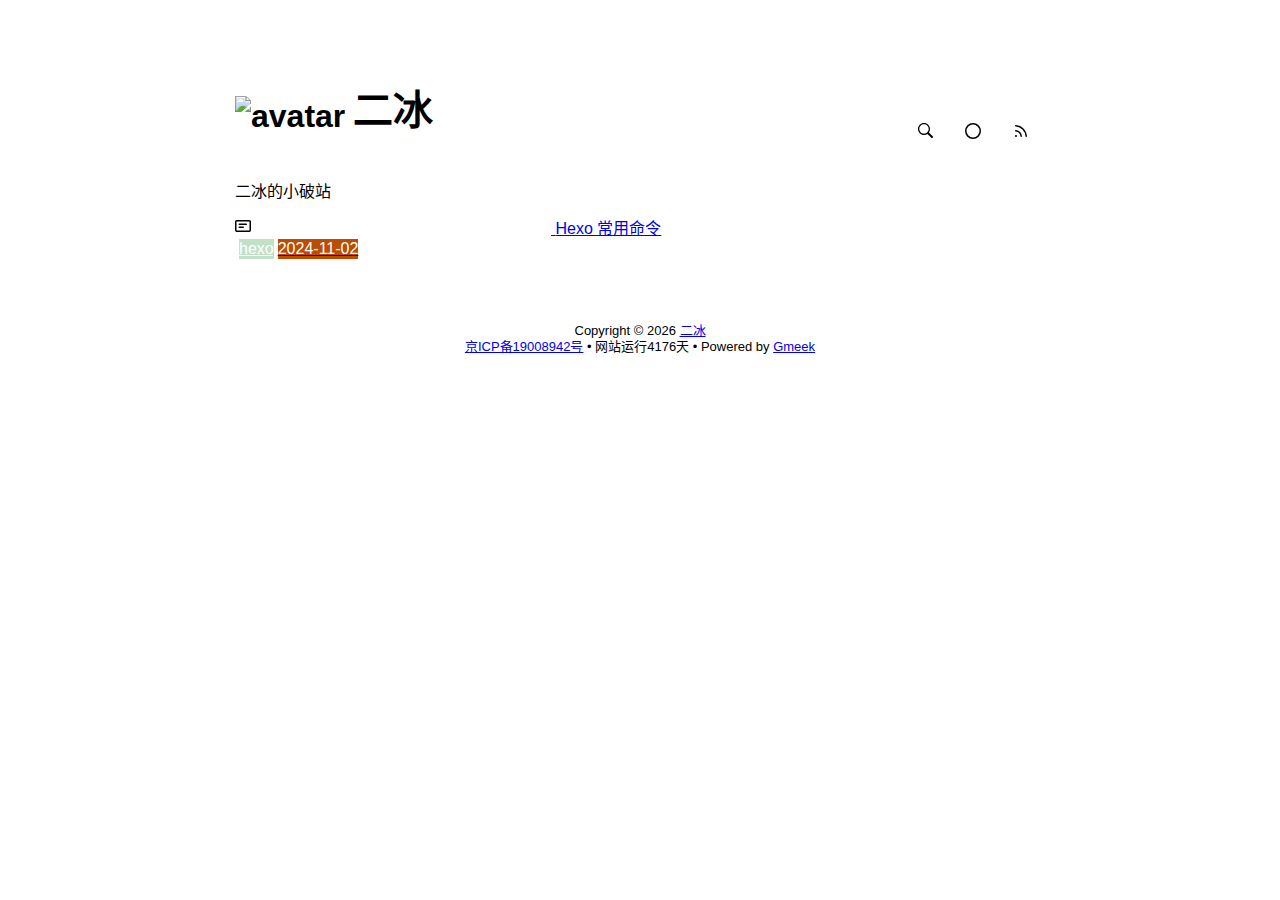
==== commit 2a1c9c25: "🎉auto update by Gmeek action" ====
--- a/docs/index.html
+++ b/docs/index.html
@@ -1,15 +1,12 @@
 <!DOCTYPE html>
-<html data-color-mode="light" data-dark-theme="dark_colorblind" data-light-theme="light" lang="zh-CN">
+<html data-color-mode="light" data-dark-theme="dark-blue" data-light-theme="dark" lang="zh-CN">
 <head>
     <meta content="text/html; charset=utf-8" http-equiv="content-type" />
     <meta name="viewport" content="width=device-width,initial-scale=1.0">
     <meta http-equiv="X-UA-Compatible" content="IE=edge">
     <link href='https://mirrors.sustech.edu.cn/cdnjs/ajax/libs/Primer/21.0.7/primer.css' rel='stylesheet' />
     
-    <link rel="icon" href="https://img.twoice.fun:666/i/2024/11/04/二冰-2.jpg"><script>
-        let theme = localStorage.getItem("meek_theme") || "light";
-        document.documentElement.setAttribute("data-color-mode", theme);
-    </script>
+    <link rel="icon" href="https://img.twoice.fun:666/i/2024/11/04/二冰-2.jpg">
 <meta name="description" content="二冰的小破站">
 <meta property="og:title" content="二冰">
 <meta property="og:description" content="二冰的小破站">
@@ -74,7 +71,7 @@
             <path id="pathRSS" fill-rule="evenodd"></path>
         </svg>
     </a>
-    <a class="btn btn-invisible circle" onclick="modeSwitch()" title="切换主题">
+    <a class="btn btn-invisible circle" onclick="modeSwitch()" title="切换主题"style="display:none;">
         <svg class="octicon" width="16" height="16" >
             <path id="themeSwitch" fill-rule="evenodd"></path>
         </svg>
@@ -119,31 +116,6 @@
 var IconList={'sun': 'M8 10.5a2.5 2.5 0 100-5 2.5 2.5 0 000 5zM8 12a4 4 0 100-8 4 4 0 000 8zM8 0a.75.75 0 01.75.75v1.5a.75.75 0 01-1.5 0V.75A.75.75 0 018 0zm0 13a.75.75 0 01.75.75v1.5a.75.75 0 01-1.5 0v-1.5A.75.75 0 018 13zM2.343 2.343a.75.75 0 011.061 0l1.06 1.061a.75.75 0 01-1.06 1.06l-1.06-1.06a.75.75 0 010-1.06zm9.193 9.193a.75.75 0 011.06 0l1.061 1.06a.75.75 0 01-1.06 1.061l-1.061-1.06a.75.75 0 010-1.061zM16 8a.75.75 0 01-.75.75h-1.5a.75.75 0 010-1.5h1.5A.75.75 0 0116 8zM3 8a.75.75 0 01-.75.75H.75a.75.75 0 010-1.5h1.5A.75.75 0 013 8zm10.657-5.657a.75.75 0 010 1.061l-1.061 1.06a.75.75 0 11-1.06-1.06l1.06-1.06a.75.75 0 011.06 0zm-9.193 9.193a.75.75 0 010 1.06l-1.06 1.061a.75.75 0 11-1.061-1.06l1.06-1.061a.75.75 0 011.061 0z', 'moon': 'M9.598 1.591a.75.75 0 01.785-.175 7 7 0 11-8.967 8.967.75.75 0 01.961-.96 5.5 5.5 0 007.046-7.046.75.75 0 01.175-.786zm1.616 1.945a7 7 0 01-7.678 7.678 5.5 5.5 0 107.678-7.678z', 'sync': 'M1.705 8.005a.75.75 0 0 1 .834.656 5.5 5.5 0 0 0 9.592 2.97l-1.204-1.204a.25.25 0 0 1 .177-.427h3.646a.25.25 0 0 1 .25.25v3.646a.25.25 0 0 1-.427.177l-1.38-1.38A7.002 7.002 0 0 1 1.05 8.84a.75.75 0 0 1 .656-.834ZM8 2.5a5.487 5.487 0 0 0-4.131 1.869l1.204 1.204A.25.25 0 0 1 4.896 6H1.25A.25.25 0 0 1 1 5.75V2.104a.25.25 0 0 1 .427-.177l1.38 1.38A7.002 7.002 0 0 1 14.95 7.16a.75.75 0 0 1-1.49.178A5.5 5.5 0 0 0 8 2.5Z', 'search': 'M15.7 13.3l-3.81-3.83A5.93 5.93 0 0 0 13 6c0-3.31-2.69-6-6-6S1 2.69 1 6s2.69 6 6 6c1.3 0 2.48-.41 3.47-1.11l3.83 3.81c.19.2.45.3.7.3.25 0 .52-.09.7-.3a.996.996 0 0 0 0-1.41v.01zM7 10.7c-2.59 0-4.7-2.11-4.7-4.7 0-2.59 2.11-4.7 4.7-4.7 2.59 0 4.7 2.11 4.7 4.7 0 2.59-2.11 4.7-4.7 4.7z', 'rss': 'M2.002 2.725a.75.75 0 0 1 .797-.699C8.79 2.42 13.58 7.21 13.974 13.201a.75.75 0 0 1-1.497.098 10.502 10.502 0 0 0-9.776-9.776.747.747 0 0 1-.7-.798ZM2.84 7.05h-.002a7.002 7.002 0 0 1 6.113 6.111.75.75 0 0 1-1.49.178 5.503 5.503 0 0 0-4.8-4.8.75.75 0 0 1 .179-1.489ZM2 13a1 1 0 1 1 2 0 1 1 0 0 1-2 0Z', 'upload': 'M2.75 14A1.75 1.75 0 0 1 1 12.25v-2.5a.75.75 0 0 1 1.5 0v2.5c0 .138.112.25.25.25h10.5a.25.25 0 0 0 .25-.25v-2.5a.75.75 0 0 1 1.5 0v2.5A1.75 1.75 0 0 1 13.25 14Z M11.78 4.72a.749.749 0 1 1-1.06 1.06L8.75 3.811V9.5a.75.75 0 0 1-1.5 0V3.811L5.28 5.78a.749.749 0 1 1-1.06-1.06l3.25-3.25a.749.749 0 0 1 1.06 0l3.25 3.25Z', 'post': 'M0 3.75C0 2.784.784 2 1.75 2h12.5c.966 0 1.75.784 1.75 1.75v8.5A1.75 1.75 0 0 1 14.25 14H1.75A1.75 1.75 0 0 1 0 12.25Zm1.75-.25a.25.25 0 0 0-.25.25v8.5c0 .138.112.25.25.25h12.5a.25.25 0 0 0 .25-.25v-8.5a.25.25 0 0 0-.25-.25ZM3.5 6.25a.75.75 0 0 1 .75-.75h7a.75.75 0 0 1 0 1.5h-7a.75.75 0 0 1-.75-.75Zm.75 2.25h4a.75.75 0 0 1 0 1.5h-4a.75.75 0 0 1 0-1.5Z', 'about': 'M10.561 8.073a6.005 6.005 0 0 1 3.432 5.142.75.75 0 1 1-1.498.07 4.5 4.5 0 0 0-8.99 0 .75.75 0 0 1-1.498-.07 6.004 6.004 0 0 1 3.431-5.142 3.999 3.999 0 1 1 5.123 0ZM10.5 5a2.5 2.5 0 1 0-5 0 2.5 2.5 0 0 0 5 0Z', 'music': 'M0 8a8 8 0 1 1 16 0A8 8 0 0 1 0 8Zm8-6.5a6.5 6.5 0 1 0 0 13 6.5 6.5 0 0 0 0-13Z'};
 var utterancesLoad=0;
 
-let themeSettings={
-    "dark": ["dark","moon","#00f0ff","dark-blue"],
-    "light": ["light","sun","#ff5000","github-light"],
-    "auto": ["auto","sync","","preferred-color-scheme"]
-};
-function changeTheme(mode, icon, color, utheme){
-    document.documentElement.setAttribute("data-color-mode",mode);
-    document.getElementById("themeSwitch").setAttribute("d",value=IconList[icon]);
-    document.getElementById("themeSwitch").parentNode.style.color=color;
-    if(utterancesLoad==1){utterancesTheme(utheme);}
-}
-function modeSwitch(){
-    let currentMode=document.documentElement.getAttribute('data-color-mode');
-    let newMode = currentMode === "light" ? "dark" : currentMode === "dark" ? "auto" : "light";
-    localStorage.setItem("meek_theme", newMode);
-    if(themeSettings[newMode]){
-        changeTheme(...themeSettings[newMode]);
-    }
-}
-function utterancesTheme(theme){
-    const message={type:'set-theme',theme: theme};
-    const iframe=document.getElementsByClassName('utterances-frame')[0];
-    iframe.contentWindow.postMessage(message,'https://utteranc.es');
-}
-if(themeSettings[theme]){changeTheme(...themeSettings[theme]);}
 console.log("\n %c Gmeek last https://github.com/Meekdai/Gmeek \n","padding:5px 0;background:#02d81d;color:#fff");
 </script>
 
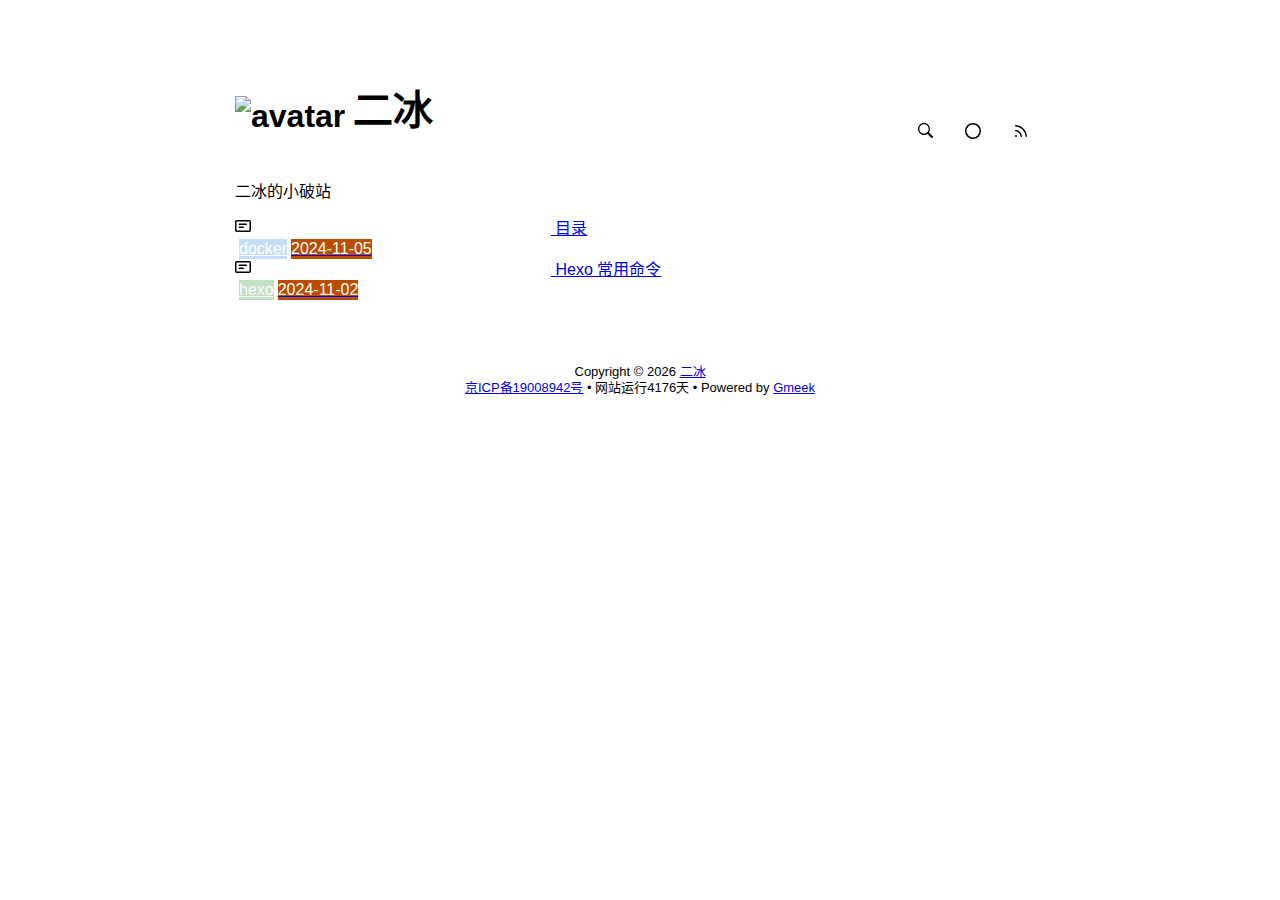
==== commit 6ad96f01: "🎉auto update by Gmeek action" ====
--- a/docs/index.html
+++ b/docs/index.html
@@ -1,11 +1,11 @@
 <!DOCTYPE html>
-<html data-color-mode="light" data-dark-theme="dark-blue" data-light-theme="dark" lang="zh-CN">
+<html data-color-mode="light" data-dark-theme="dark-blue" data-light-theme="dark_tritanopia" lang="zh-CN">
 <head>
     <meta content="text/html; charset=utf-8" http-equiv="content-type" />
     <meta name="viewport" content="width=device-width,initial-scale=1.0">
     <meta http-equiv="X-UA-Compatible" content="IE=edge">
     <link href='https://mirrors.sustech.edu.cn/cdnjs/ajax/libs/Primer/21.0.7/primer.css' rel='stylesheet' />
-    
+    <script src='https://gmeek.ebeb.fun/bsz.js'></script>
     <link rel="icon" href="https://img.twoice.fun:666/i/2024/11/04/二冰-2.jpg">
 <meta name="description" content="二冰的小破站">
 <meta property="og:title" content="二冰">
@@ -81,7 +81,18 @@
     <div id="content">
 <div style="margin-bottom: 16px;">二冰的小破站</div>
 <nav class="SideNav border">
-<a class="SideNav-item d-flex flex-items-center flex-justify-between" href="post/Hexo%20-chang-yong-ming-ling.html">
+<a class="SideNav-item d-flex flex-items-center flex-justify-between" href="post/%20-mu-lu.html">
+    <div class="d-flex flex-items-center">
+        <svg class="SideNav-icon octicon" style="witdh:16px;height:16px"><path class="svgTop0" d=""></path>
+        </svg>
+        <span class="listTitle"> 目录</span>
+    </div>
+    <div class="listLabels">
+        
+        <span class="Label LabelName" style="background-color:#c5def5"><object><a style="color:#fff" href="tag.html#docker">docker</a></object></span>
+        <span class="Label LabelTime" style="background-color:#bc4c00">2024-11-05</span>
+    </div>
+</a><a class="SideNav-item d-flex flex-items-center flex-justify-between" href="post/Hexo%20-chang-yong-ming-ling.html">
     <div class="d-flex flex-items-center">
         <svg class="SideNav-icon octicon" style="witdh:16px;height:16px"><path class="svgTop0" d=""></path>
         </svg>
